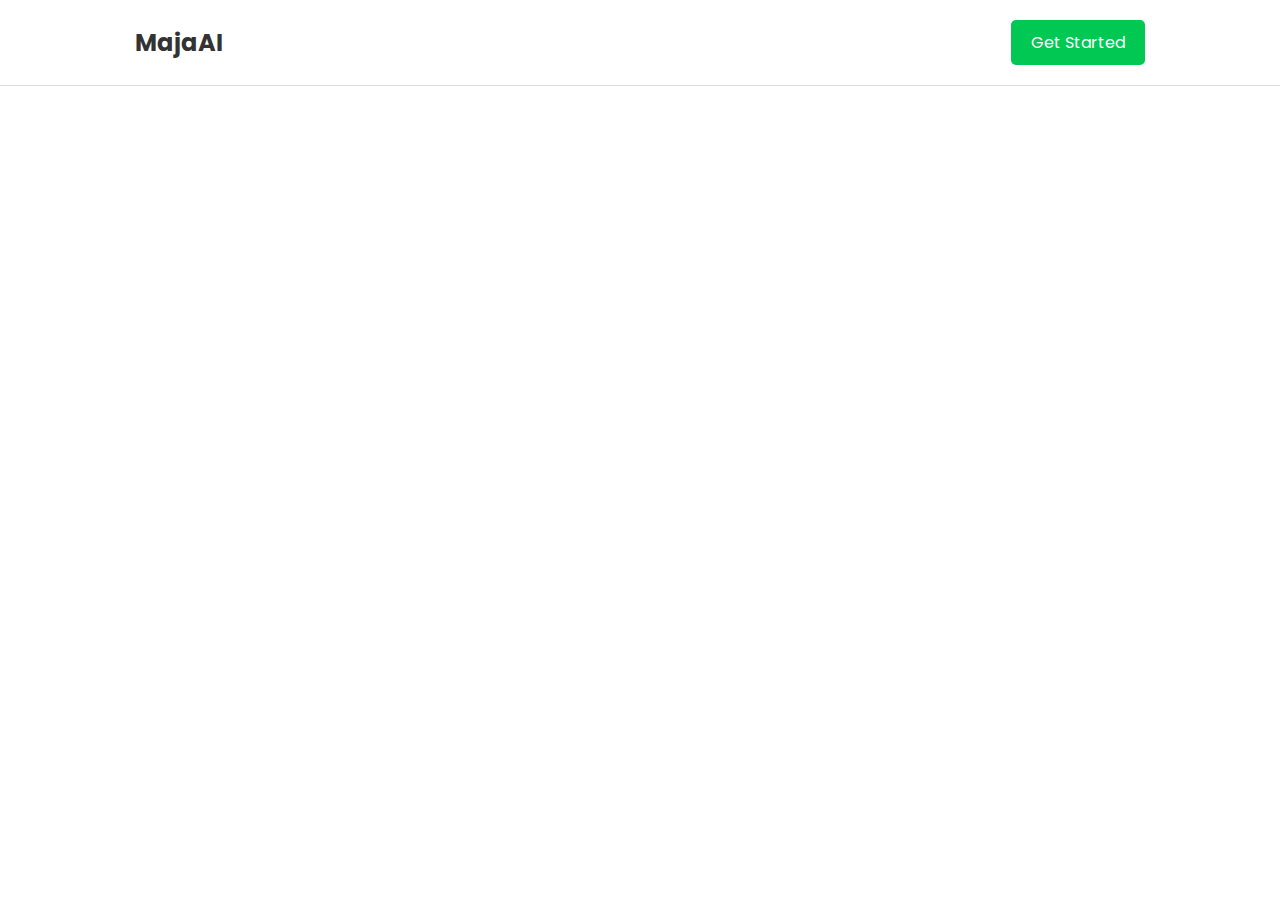
==== index.html @ 29c8213d "Changes" ====
<!DOCTYPE html>
<html lang="en">
<head>
  <meta charset="UTF-8">
  <meta name="viewport" content="width=device-width, initial-scale=1.0">
  <title>MajaAI</title>
  <link rel="stylesheet" href="home.css">
  <link rel="preconnect" href="https://fonts.googleapis.com">
  <link href="https://fonts.googleapis.com/css2?family=Poppins:wght@100;200;300;400;500;600;700;800;900&display=swap" rel="stylesheet">
</head>
<body>
  <header class="header">
    <div class="logo">MajaAI</div>
    <div class="get-started-btn">Get Started</div>
  </header>
 <main class="main-content-wrapper">
  <div class="main-content">
    <p class="subheading fade-and-drop-in">Flashcards reinvented with AI</p>
    <h1 class="main-heading fade-and-drop-in">Revolutionize your learning with<br>AI-powered flashcards</h1>
    <p class="description fade-and-drop-in">
      Effortlessly master your study material with intelligent flashcard generation.
    </p>
  </div>
    <div class="button-container">
      <button class="create-btn fade-in">Create New</button>
      <button class="learn-more-btn fade-in">Learn more</button>
    </div>
  </main>
</body>
</html>
---- home.css ----
/* Add !important to force animation */
.fade-and-drop-in {
    animation: dropIn 1.5s ease-in forwards, fadeIn 4s ease-out forwards;
}

.fade-in{
  animation:fadeIn 2s ease-out forwards;
}

@keyframes dropIn {
    from {
        transform: translateY(-20px); /* Start off-screen */
    }
    to {
        transform: translateY(0); /* End at normal position */
    }
}

.main-heading.fade-and-drop-in {
    animation-delay: 0.5s; /* Delay only for main-heading */
}

.description.fade-and-drop-in {
    animation-delay: 1s; /* Delay to start after main-heading's dropIn */
}

.create-btn.fade-in{
  animation-delay:1.5s;
}

.learn-more-btn.fade-in{
  animation-delay:2s;
}


@keyframes fadeIn {
    from {
        opacity: 0; /* Start invisible */
    }
    to {
        opacity: 1; /* End fully visible */
    }
}




body {
    margin: 0;
    font-family:'Poppins', Arial, sans-serif;
    color: #333;
  }
  
  .header {
    display: flex;
    justify-content: space-between;
    align-items: center;
    padding: 20px 40px;
    background: #fff;
    border-bottom: 1px solid #dcdcdc;;

  }
  
  .logo {
    font-size: 24px;
    font-weight: bold;
    margin-left: 95px;
  }
  
  .get-started-btn {
    background: #00c853;
    color: #fff;
    border: none;
    padding: 10px 20px;
    border-radius: 5px;
    cursor: pointer;
    font-size: 16px;
    margin-right:95px;
  }
  
  .get-started-btn:hover {
    background: #00b342;
  }
  
  .main-content {
    text-align: center;
    padding: 20px 20px;
  }
  
  .subheading {
    color: #00c853;
    font-size: 15px;
    font-weight: 500;
    margin-bottom: 0px;
  }
  
  .main-heading {
    font-size: 50px;
    font-weight: bold;
    line-height: 1.4;
    margin-top: -1px;
  }
  
  .description {
    font-size: 18px;
    margin-top: -30px;
    color: #6c6c6c;
  }

  .main-content h1, p {
    opacity: 0;
  }
  .button-container button, p {
    opacity: 0;
  }
  
  .button-container {
    display: flex;
    justify-content: center;
    gap: 20px;
  }
  
  .create-btn, .learn-more-btn {
    font-family:'Poppins', Arial, sans-serif;
    padding: 10px 20px;
    font-size: 16px;
    border: none;
    border-radius: 5px;
    cursor: pointer;
    margin-top:-20px;
  }
  
  .create-btn {
    background: #00c853;
    color: #fff;
  }
  
  .create-btn:hover {
    background: #00b342;
  }
  
  .learn-more-btn {
    background: #fff;
    color: #00c853;
    border: 2px solid #00c853;
  }
  
  .learn-more-btn:hover {
    background: #f8f8f8;
  }

  .main-content-wrapper {
    margin-top: 150px; /* Move the entire group down */
}
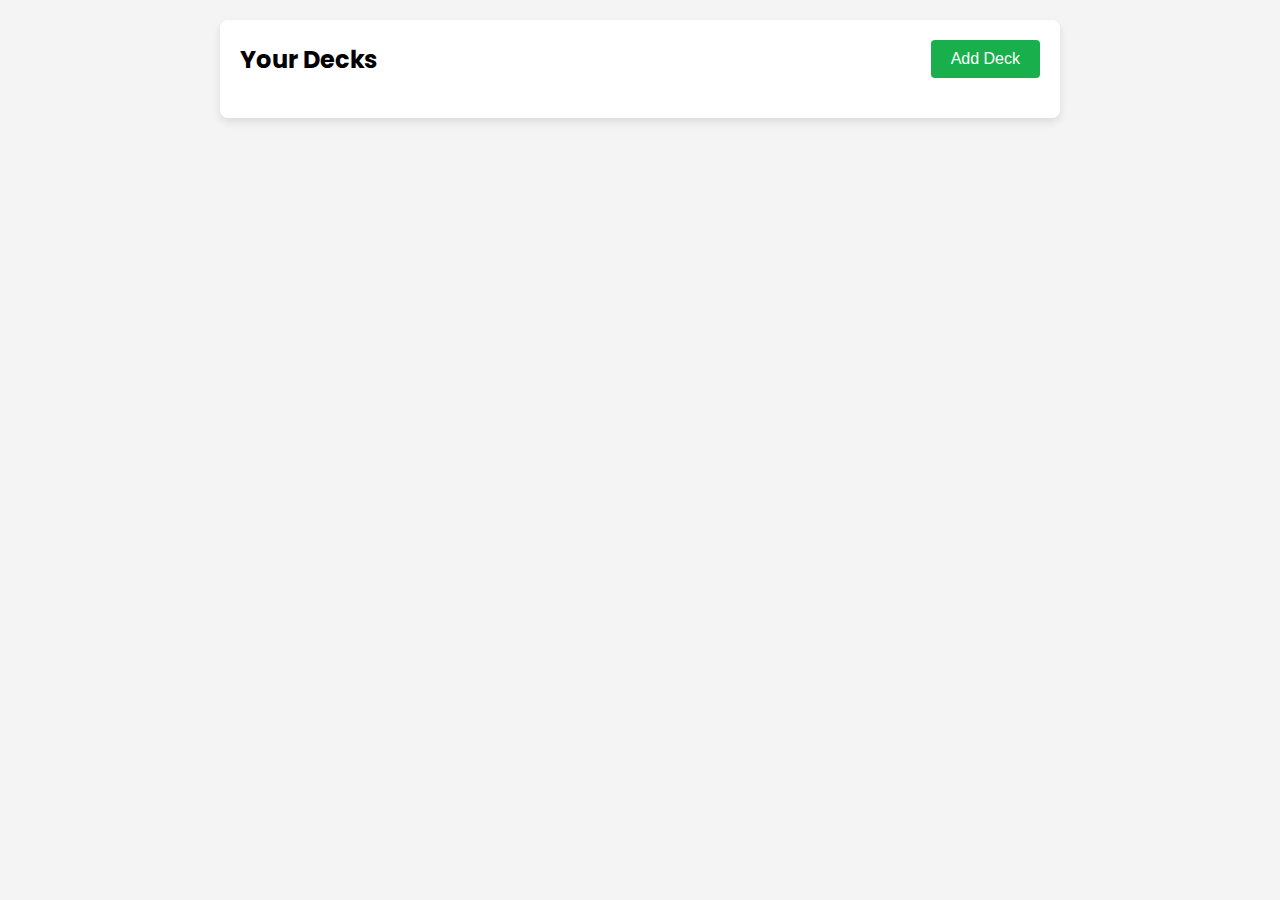
==== commit 6620339c: "wewewewewew" ====
--- a/index.html
+++ b/index.html
@@ -1,30 +1,243 @@
 <!DOCTYPE html>
 <html lang="en">
 <head>
-  <meta charset="UTF-8">
-  <meta name="viewport" content="width=device-width, initial-scale=1.0">
-  <title>MajaAI</title>
-  <link rel="stylesheet" href="home.css">
-  <link rel="preconnect" href="https://fonts.googleapis.com">
-  <link href="https://fonts.googleapis.com/css2?family=Poppins:wght@100;200;300;400;500;600;700;800;900&display=swap" rel="stylesheet">
+    <meta charset="UTF-8">
+    <meta name="viewport" content="width=device-width, initial-scale=1.0">
+    <title>MajaAI</title>
+    <link rel="preconnect" href="https://fonts.googleapis.com" />
+    <link href="https://fonts.googleapis.com/css2?family=Poppins:wght@100;200;300;400;500;600;700;800;900&display=swap" rel="stylesheet" />
+
+    <style>
+        body {
+            font-family: "Poppins", Arial, sans-serif;
+            margin: 0;
+            padding: 0;
+            background-color: #f4f4f4;
+        }
+        .container {
+            max-width: 800px;
+            margin: 20px auto;
+            padding: 20px;
+            background: #fff;
+            box-shadow: 0 4px 8px rgba(0, 0, 0, 0.1);
+            border-radius: 8px;
+        }
+        .header {
+            display: flex;
+            justify-content: space-between;
+            align-items: center;
+            margin-bottom: 20px;
+        }
+        .header h1 {
+            margin: 0;
+            font-size: 24px;
+        }
+        .add-deck-btn {
+            padding: 10px 20px;
+            font-size: 16px;
+            color: #fff;
+            background-color: #19AF4D;
+            border: none;
+            border-radius: 4px;
+            cursor: pointer;
+        }
+        .add-deck-btn:hover {
+            background-color: #19AF4D;
+        }
+        .deck-list {
+            list-style: none;
+            padding: 0;
+        }
+        .deck-item {
+            padding: 15px;
+            margin-bottom: 10px;
+            background: #e9ecef;
+            border-radius: 4px;
+            display: flex;
+            justify-content: space-between;
+            align-items: center;
+        }
+        .deck-item h2 {
+            margin: 0;
+            font-size: 18px;
+        }
+        .options {
+            display: flex;
+            gap: 10px;
+        }
+        .options button {
+            padding: 5px 10px;
+            font-size: 14px;
+            color: #fff;
+            border: none;
+            border-radius: 4px;
+            cursor: pointer;
+        }
+        .delete-btn {
+            background-color: #dc3545;
+        }
+        .delete-btn:hover {
+            background-color: #b02a37;
+        }
+        .duplicate-btn {
+            background-color: #17a2b8;
+        }
+        .duplicate-btn:hover {
+            background-color: #117a8b;
+        }
+        .rename-btn {
+            background-color: #ffc107;
+        }
+        .rename-btn:hover {
+            background-color: #e0a800;
+        }
+        .edit-btn {
+            background-color: #28a745;
+        }
+        .edit-btn:hover {
+            background-color: #218838;
+        }
+
+        .flashcard-container {
+            position: fixed;
+            top: 50%;
+            left: 50%;
+            transform: translate(-50%, -50%);
+            width: 80%;
+            max-width: 600px;
+            background: #fff;
+            padding: 20px;
+            box-shadow: 0 4px 8px rgba(0, 0, 0, 0.2);
+            border-radius: 8px;
+            z-index: 1000;
+        }
+        .flashcard-container .header {
+            display: flex;
+            justify-content: space-between;
+            align-items: center;
+            margin-bottom: 20px;
+        }
+        .flashcard-list {
+            list-style: none;
+            padding: 0;
+            margin: 0 0 20px 0;
+        }
+        .flashcard-item {
+            display: flex;
+            justify-content: space-between;
+            align-items: center;
+            margin-bottom: 10px;
+            padding: 10px;
+            background: #f8f9fa;
+            border-radius: 4px;
+        }
+        .flashcard-item p {
+            margin: 0;
+        }
+        .add-flashcard-btn {
+            padding: 10px 20px;
+            font-size: 14px;
+            color: #fff;
+            background-color: #19AF4D;
+            border: none;
+            border-radius: 4px;
+            cursor: pointer;
+        }
+        .add-flashcard-btn:hover {
+            background-color: #19AF4D;
+        }
+    </style>
 </head>
 <body>
-  <header class="header">
-    <div class="logo">MajaAI</div>
-    <div class="get-started-btn">Get Started</div>
-  </header>
- <main class="main-content-wrapper">
-  <div class="main-content">
-    <p class="subheading fade-and-drop-in">Flashcards reinvented with AI</p>
-    <h1 class="main-heading fade-and-drop-in">Revolutionize your learning with<br>AI-powered flashcards</h1>
-    <p class="description fade-and-drop-in">
-      Effortlessly master your study material with intelligent flashcard generation.
-    </p>
-  </div>
-    <div class="button-container">
-      <button class="create-btn fade-in">Create New</button>
-      <button class="learn-more-btn fade-in">Learn more</button>
+    <div class="container">
+        <div class="header">
+            <h1>Your Decks</h1>
+            <button class="add-deck-btn" onclick="addDeck()">Add Deck</button>
+        </div>
+        <ul class="deck-list" id="deckList">
+        </ul>
     </div>
-  </main>
+    <script>
+        function loadDecks() {
+            const deckList = document.getElementById("deckList");
+            deckList.innerHTML = ""; // Clear current deck list
+
+            const decks = JSON.parse(localStorage.getItem("decks")) || [];
+            decks.forEach(deck => {
+                const deckItem = document.createElement("li");
+                deckItem.className = "deck-item";
+                deckItem.innerHTML = `
+                    <h2>${deck.name}</h2>
+                    <div class="options">
+                        <button class="edit-btn" onclick="editDeck(this)">Edit</button>
+                        <button class="rename-btn" onclick="renameDeck(this)">Rename</button>
+                        <button class="duplicate-btn" onclick="duplicateDeck(this)">Duplicate</button>
+                        <button class="delete-btn" onclick="deleteDeck(this)">Delete</button>
+                    </div>
+                `;
+                deckList.appendChild(deckItem);
+            });
+        }
+
+        function addDeck() {
+            const deckName = prompt("Enter the name of the new deck:");
+            if (deckName) {
+                const decks = JSON.parse(localStorage.getItem("decks")) || [];
+                decks.push({ name: deckName, flashcards: [] });  // Initialize empty flashcards array
+                localStorage.setItem("decks", JSON.stringify(decks));
+                loadDecks(); // Reload deck list
+            }
+        }
+
+        function editDeck(button) {
+            const deckItem = button.closest(".deck-item");
+            const deckName = deckItem.querySelector("h2").textContent;
+            window.location.href = `edit-deck.html?deckName=${encodeURIComponent(deckName)}`;
+        }
+
+        function deleteDeck(button) {
+            if (confirm("Are you sure you want to delete this deck?")) {
+                const deckItem = button.closest(".deck-item");
+                const deckName = deckItem.querySelector("h2").textContent;
+
+                // Remove deck from localStorage
+                const decks = JSON.parse(localStorage.getItem("decks")) || [];
+                const updatedDecks = decks.filter(deck => deck.name !== deckName);
+                localStorage.setItem("decks", JSON.stringify(updatedDecks));
+
+                loadDecks(); // Reload deck list
+            }
+        }
+
+        function duplicateDeck(button) {
+            const deckItem = button.closest(".deck-item");
+            const deckName = deckItem.querySelector("h2").textContent;
+            const deckList = document.getElementById("deckList");
+
+            const newDeck = document.createElement("li");
+            newDeck.className = "deck-item";
+            newDeck.innerHTML = `
+                <h2>${deckName} (Copy)</h2>
+                <div class="options">
+                    <button class="edit-btn" onclick="editDeck(this)">Edit</button>
+                    <button class="rename-btn" onclick="renameDeck(this)">Rename</button>
+                    <button class="duplicate-btn" onclick="duplicateDeck(this)">Duplicate</button>
+                    <button class="delete-btn" onclick="deleteDeck(this)">Delete</button>
+                </div>
+            `;
+            deckList.appendChild(newDeck);
+        }
+
+        function renameDeck(button) {
+            const deckItem = button.closest(".deck-item");
+            const deckName = deckItem.querySelector("h2");
+            const newName = prompt("Enter the new name for the deck:", deckName.textContent);
+            if (newName) {
+                deckName.textContent = newName;
+            }
+        }
+
+        window.onload = loadDecks;
+    </script>
 </body>
-</html>+</html>
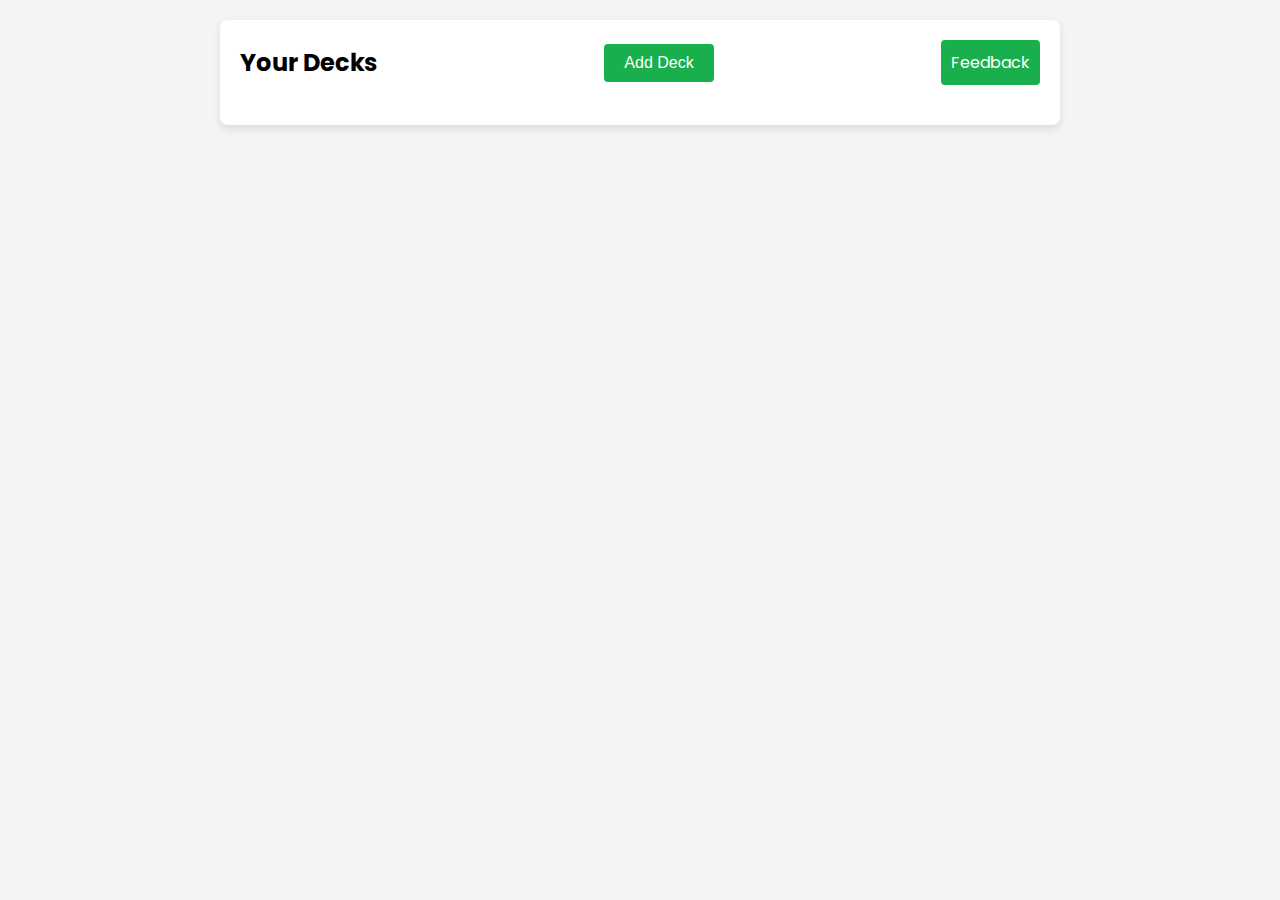
==== commit 7b9cf0c1: "a" ====
--- a/index.html
+++ b/index.html
@@ -146,6 +146,17 @@
         .add-flashcard-btn:hover {
             background-color: #19AF4D;
         }
+        .study-btn {
+                background-color: #19AF4D;
+                color: white;
+                padding: 10px;
+                font-size: 16px;
+                text-decoration: none;
+                cursor: pointer;
+                border: none;
+                border-radius: 4px;
+                font-family: "Poppins", Arial, sans-serif;
+        }
     </style>
 </head>
 <body>
@@ -153,6 +164,7 @@
         <div class="header">
             <h1>Your Decks</h1>
             <button class="add-deck-btn" onclick="addDeck()">Add Deck</button>
+            <a href="https://www.surveymonkey.com/r/DWZSW55" class="study-btn">Feedback</a>
         </div>
         <ul class="deck-list" id="deckList">
         </ul>
@@ -239,5 +251,6 @@
 
         window.onload = loadDecks;
     </script>
+
 </body>
 </html>
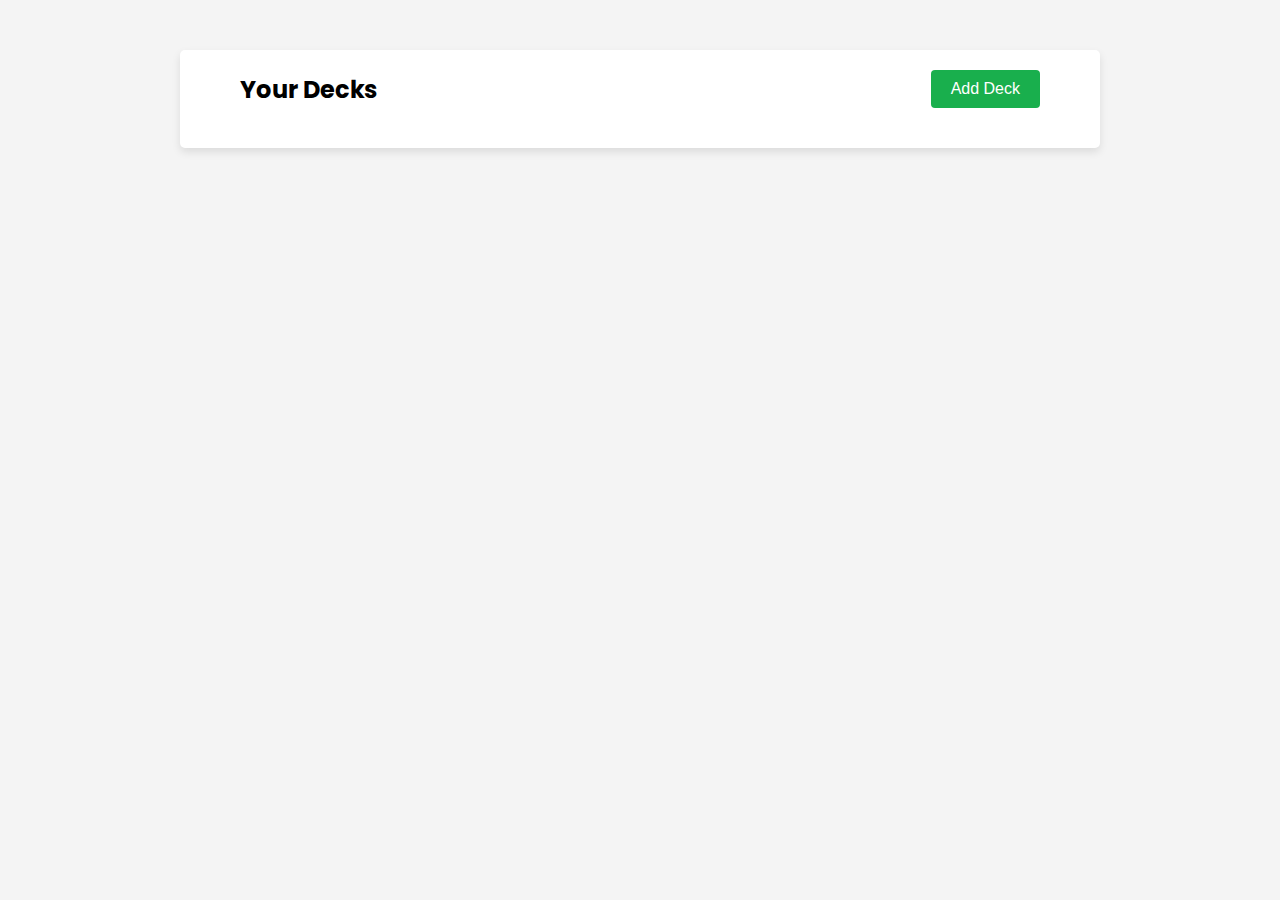
==== commit 772a8add: "done" ====
--- a/index.html
+++ b/index.html
@@ -17,10 +17,11 @@
         .container {
             max-width: 800px;
             margin: 20px auto;
-            padding: 20px;
+            padding: 20px 60px;
             background: #fff;
             box-shadow: 0 4px 8px rgba(0, 0, 0, 0.1);
-            border-radius: 8px;
+            border-radius: 5px;
+            margin-top: 50px;
         }
         .header {
             display: flex;
@@ -30,11 +31,23 @@
         }
         .header h1 {
             margin: 0;
+            font-size: 1.5rem;
+        }
+        
+        .header {
+            display: flex;
+            justify-content: space-between;
+            align-items: center;
+            margin-bottom: 20px;
+        }
+        .header h1 {
+            margin: 0;
             font-size: 24px;
         }
+
         .add-deck-btn {
             padding: 10px 20px;
-            font-size: 16px;
+            font-size: 1rem;
             color: #fff;
             background-color: #19AF4D;
             border: none;
@@ -42,7 +55,8 @@
             cursor: pointer;
         }
         .add-deck-btn:hover {
-            background-color: #19AF4D;
+            background-color: #218838;
+            color: white;
         }
         .deck-list {
             list-style: none;
@@ -51,7 +65,7 @@
         .deck-item {
             padding: 15px;
             margin-bottom: 10px;
-            background: #e9ecef;
+            border: 1px solid #dcdcdc;
             border-radius: 4px;
             display: flex;
             justify-content: space-between;
@@ -59,7 +73,10 @@
         }
         .deck-item h2 {
             margin: 0;
-            font-size: 18px;
+            font-size: 1rem;
+        }
+        button:hover {
+            color: #218838;
         }
         .options {
             display: flex;
@@ -67,35 +84,16 @@
         }
         .options button {
             padding: 5px 10px;
-            font-size: 14px;
-            color: #fff;
-            border: none;
+            font-size: 1rem;
+            color: #19AF4D;
+            border: 0px solid #19AF4D;
             border-radius: 4px;
             cursor: pointer;
-        }
-        .delete-btn {
-            background-color: #dc3545;
-        }
-        .delete-btn:hover {
-            background-color: #b02a37;
-        }
-        .duplicate-btn {
-            background-color: #17a2b8;
-        }
-        .duplicate-btn:hover {
-            background-color: #117a8b;
-        }
-        .rename-btn {
-            background-color: #ffc107;
-        }
-        .rename-btn:hover {
-            background-color: #e0a800;
-        }
-        .edit-btn {
-            background-color: #28a745;
-        }
-        .edit-btn:hover {
-            background-color: #218838;
+            background-color: inherit;
+        }
+
+        button:hover {
+            color: #158d3f;
         }
 
         .flashcard-container {
@@ -146,25 +144,13 @@
         .add-flashcard-btn:hover {
             background-color: #19AF4D;
         }
-        .study-btn {
-                background-color: #19AF4D;
-                color: white;
-                padding: 10px;
-                font-size: 16px;
-                text-decoration: none;
-                cursor: pointer;
-                border: none;
-                border-radius: 4px;
-                font-family: "Poppins", Arial, sans-serif;
-        }
     </style>
 </head>
 <body>
-    <div class="container">
+        <div class="container">
         <div class="header">
             <h1>Your Decks</h1>
             <button class="add-deck-btn" onclick="addDeck()">Add Deck</button>
-            <a href="https://www.surveymonkey.com/r/DWZSW55" class="study-btn">Feedback</a>
         </div>
         <ul class="deck-list" id="deckList">
         </ul>
@@ -200,7 +186,25 @@
                 loadDecks(); // Reload deck list
             }
         }
-
+        function renameDeck(button) {
+    const deckItem = button.closest(".deck-item");
+    const deckName = deckItem.querySelector("h2");
+    const oldName = deckName.textContent;
+    const newName = prompt("Enter the new name for the deck:", oldName);
+
+    if (newName && newName !== oldName) {
+        // Update the name in the UI
+        deckName.textContent = newName;
+
+        // Update the name in localStorage
+        const decks = JSON.parse(localStorage.getItem("decks")) || [];
+        const deckIndex = decks.findIndex(deck => deck.name === oldName);
+        if (deckIndex !== -1) {
+            decks[deckIndex].name = newName; // Update the deck's name in the array
+            localStorage.setItem("decks", JSON.stringify(decks)); // Save the updated array back to localStorage
+        }
+    }
+}
         function editDeck(button) {
             const deckItem = button.closest(".deck-item");
             const deckName = deckItem.querySelector("h2").textContent;
@@ -251,6 +255,5 @@
 
         window.onload = loadDecks;
     </script>
-
 </body>
-</html>
+</html>